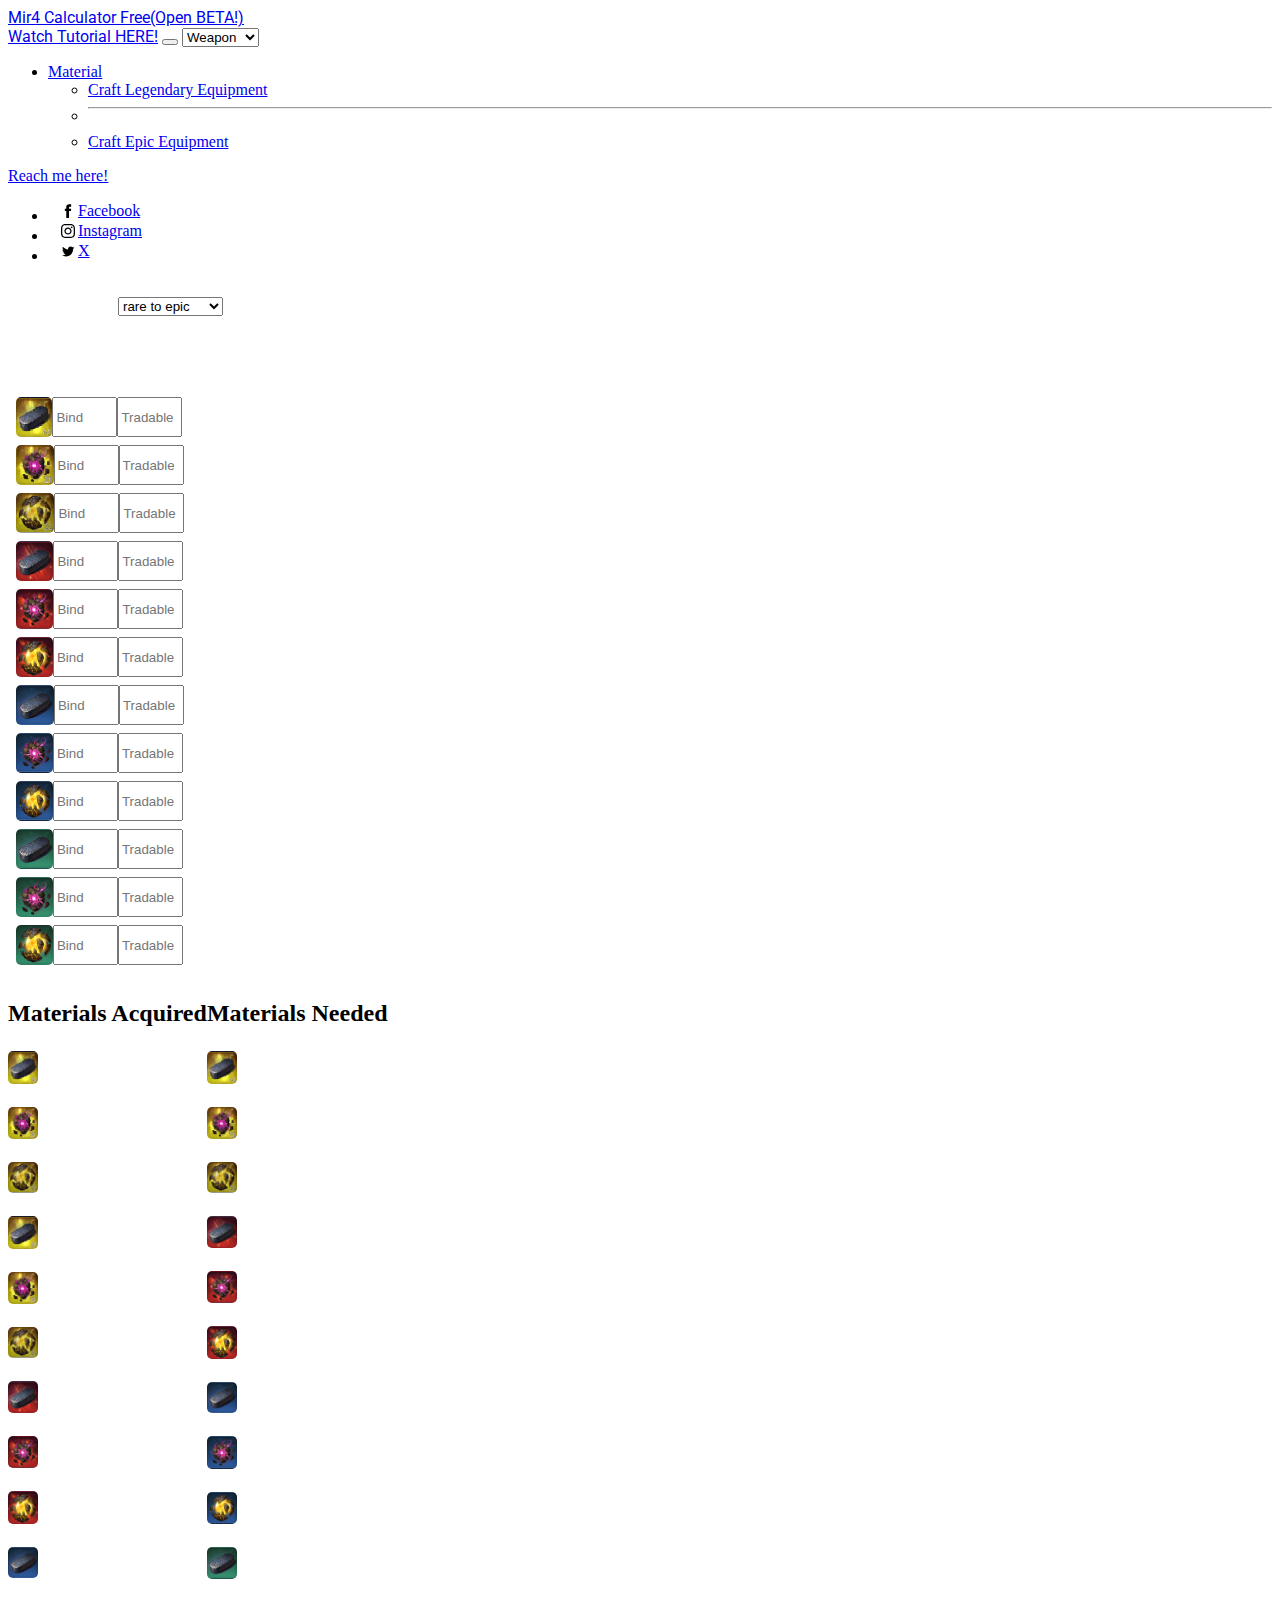
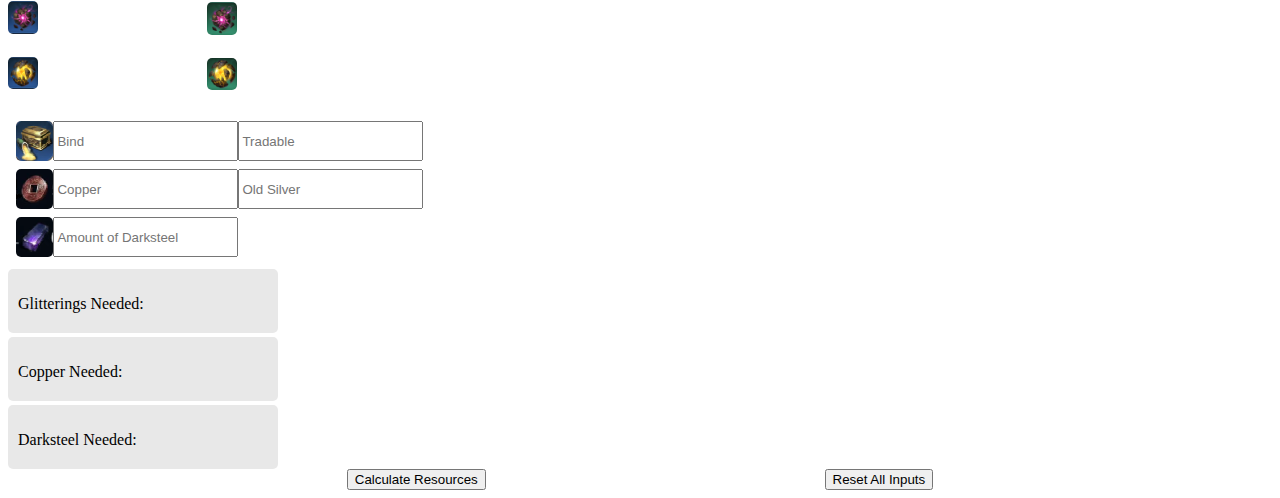
==== web-app/index.html @ c339ab25 "Updated" ====
<!DOCTYPE html>
<html lang="en">

<head>
  <meta charset="UTF-8" />
  <link href="https://cdn.jsdelivr.net/npm/bootstrap@5.3.1/dist/css/bootstrap.min.css" rel="stylesheet"
    integrity="sha384-4bw+/aepP/YC94hEpVNVgiZdgIC5+VKNBQNGCHeKRQN+PtmoHDEXuppvnDJzQIu9" crossorigin="anonymous" />
  <link type="text/css" rel="stylesheet" href="style.css" />
  <meta name="viewport" content="width=device-width, initial-scale=1.0" />
  <link rel="preconnect" href="https://fonts.googleapis.com">
  <link rel="preconnect" href="https://fonts.gstatic.com" crossorigin>
  <link href="https://fonts.googleapis.com/css2?family=Roboto:wght@900&display=swap" rel="stylesheet">
  <style>
    .navbar-brand {
      font-family: 'Roboto', sans-serif;
    }
  </style>
  <title>Mir4 Calculator</title>
</head>
<body>
  <header>
    <!-- As a link -->
    <nav class="navbar bg-body-tertiary">
      <div class="container-fluid">
        <a class="navbar-brand" href="#">Mir4 Calculator Free(Open BETA!)</a>
      </div>
    </nav>

    <!-- As a heading -->
    <nav class="navbar navbar-expand-lg bg-body-tertiary">
      <div class="container-fluid">
        <a class="navbar-brand" href="https://www.youtube.com/channel/UCCdDv47jQ5-yNImjvBt-V_g target=" target="_blank">Watch Tutorial HERE!</a>
        <button class="navbar-toggler" type="button" data-bs-toggle="collapse" data-bs-target="#navbarSupportedContent"
          aria-controls="navbarSupportedContent" aria-expanded="false" aria-label="Toggle navigation">
          <span class="navbar-toggler-icon"></span>
        </button>
         <select class="btn btn-secondary dropdown-toggle" type="button" data-bs-toggle="dropdown" aria-expanded="false"
        id="imageToggleDropdown" onchange="toggleImages()">
        <option class="dropdown-item" value="set1">Weapon</option>
        <option class="dropdown-item" value="set2">Armor</option>
        <option class="dropdown-item" value="set3">Necklace</option>
      </select>
        <div class="collapse navbar-collapse" id="navbarSupportedContent">
          <ul class="navbar-nav me-auto mb-2 mb-lg-0">
            <li id="mdropdown" class="nav-item dropdown">
              <a class="nav-link dropdown-toggle" href="#" role="button" data-bs-toggle="dropdown"
                aria-expanded="false">
                Material
              </a>
              <ul id="mdropdownMenu" class="dropdown-menu">
                <li>
                  <a value="enabled" class="dropdown-item" href="#">Craft Legendary Equipment</a>
                </li>
                <li>
                  <hr class="dropdown-divider" />
                </li>
                <li>
                  <a value="disabled" class="dropdown-item" href="#">Craft Epic Equipment</a>
                </li>
              </ul>
            </li>
          </ul>
        </div>
          <div class="dropdown">
            <a class="btn btn-secondary dropdown-toggle" href="#" role="button" data-bs-toggle="dropdown"
              aria-expanded="false">
              Reach me here!
            </a>
    
            <ul class="dropdown-menu icons">
              <li>
                <a class="dropdown-item" href="https://www.facebook.com/arcel.bot.1" target="_blank">
                <svg viewbox="0 0 512 512" preserveAspectRatio="xMidYMid meet" width="512" height="512">
                  <path
                    d="M211.9 197.4h-36.7v59.9h36.7V433.1h70.5V256.5h49.2l5.2-59.1h-54.4c0 0 0-22.1 0-33.7 0-13.9 2.8-19.5 16.3-19.5 10.9 0 38.2 0 38.2 0V82.9c0 0-40.2 0-48.8 0 -52.5 0-76.1 23.1-76.1 67.3C211.9 188.8 211.9 197.4 211.9 197.4z">
                  </path>
                </svg>
                Facebook</a>
              </li>
              <li>
                <a class="dropdown-item" href="https://www.instagram.com/not_arcel/" target="_blank">
                <svg viewbox="0 0 512 512" preserveAspectRatio="xMidYMid meet" width="512" height="512">
                  <path
                    d="M256 109.3c47.8 0 53.4 0.2 72.3 1 17.4 0.8 26.9 3.7 33.2 6.2 8.4 3.2 14.3 7.1 20.6 13.4 6.3 6.3 10.1 12.2 13.4 20.6 2.5 6.3 5.4 15.8 6.2 33.2 0.9 18.9 1 24.5 1 72.3s-0.2 53.4-1 72.3c-0.8 17.4-3.7 26.9-6.2 33.2 -3.2 8.4-7.1 14.3-13.4 20.6 -6.3 6.3-12.2 10.1-20.6 13.4 -6.3 2.5-15.8 5.4-33.2 6.2 -18.9 0.9-24.5 1-72.3 1s-53.4-0.2-72.3-1c-17.4-0.8-26.9-3.7-33.2-6.2 -8.4-3.2-14.3-7.1-20.6-13.4 -6.3-6.3-10.1-12.2-13.4-20.6 -2.5-6.3-5.4-15.8-6.2-33.2 -0.9-18.9-1-24.5-1-72.3s0.2-53.4 1-72.3c0.8-17.4 3.7-26.9 6.2-33.2 3.2-8.4 7.1-14.3 13.4-20.6 6.3-6.3 12.2-10.1 20.6-13.4 6.3-2.5 15.8-5.4 33.2-6.2C202.6 109.5 208.2 109.3 256 109.3M256 77.1c-48.6 0-54.7 0.2-73.8 1.1 -19 0.9-32.1 3.9-43.4 8.3 -11.8 4.6-21.7 10.7-31.7 20.6 -9.9 9.9-16.1 19.9-20.6 31.7 -4.4 11.4-7.4 24.4-8.3 43.4 -0.9 19.1-1.1 25.2-1.1 73.8 0 48.6 0.2 54.7 1.1 73.8 0.9 19 3.9 32.1 8.3 43.4 4.6 11.8 10.7 21.7 20.6 31.7 9.9 9.9 19.9 16.1 31.7 20.6 11.4 4.4 24.4 7.4 43.4 8.3 19.1 0.9 25.2 1.1 73.8 1.1s54.7-0.2 73.8-1.1c19-0.9 32.1-3.9 43.4-8.3 11.8-4.6 21.7-10.7 31.7-20.6 9.9-9.9 16.1-19.9 20.6-31.7 4.4-11.4 7.4-24.4 8.3-43.4 0.9-19.1 1.1-25.2 1.1-73.8s-0.2-54.7-1.1-73.8c-0.9-19-3.9-32.1-8.3-43.4 -4.6-11.8-10.7-21.7-20.6-31.7 -9.9-9.9-19.9-16.1-31.7-20.6 -11.4-4.4-24.4-7.4-43.4-8.3C310.7 77.3 304.6 77.1 256 77.1L256 77.1z">
                  </path>
                  <path
                    d="M256 164.1c-50.7 0-91.9 41.1-91.9 91.9s41.1 91.9 91.9 91.9 91.9-41.1 91.9-91.9S306.7 164.1 256 164.1zM256 315.6c-32.9 0-59.6-26.7-59.6-59.6s26.7-59.6 59.6-59.6 59.6 26.7 59.6 59.6S288.9 315.6 256 315.6z">
                  </path>
                  <circle cx="351.5" cy="160.5" r="21.5"></circle>
                </svg>
                Instagram</a>
              </li>
              <li>
                <a class="dropdown-item" href="#" target="_blank">
                <svg viewbox="0 0 512 512" preserveAspectRatio="xMidYMid meet" width="512" height="512">
                  <path
                    d="M419.6 168.6c-11.7 5.2-24.2 8.7-37.4 10.2 13.4-8.1 23.8-20.8 28.6-36 -12.6 7.5-26.5 12.9-41.3 15.8 -11.9-12.6-28.8-20.6-47.5-20.6 -42 0-72.9 39.2-63.4 79.9 -54.1-2.7-102.1-28.6-134.2-68 -17 29.2-8.8 67.5 20.1 86.9 -10.7-0.3-20.7-3.3-29.5-8.1 -0.7 30.2 20.9 58.4 52.2 64.6 -9.2 2.5-19.2 3.1-29.4 1.1 8.3 25.9 32.3 44.7 60.8 45.2 -27.4 21.4-61.8 31-96.4 27 28.8 18.5 63 29.2 99.8 29.2 120.8 0 189.1-102.1 185-193.6C399.9 193.1 410.9 181.7 419.6 168.6z">
                  </path>
                </svg>
                X</a>
              </li>
            </ul>
          </div>
      </div>
    </nav>
  </header>
  <main>
    <!-- Split dropend button -->
    <div class="btn-group dropdown">
      <!-- <button type="button" class="btn btn-secondary">
            Equipment Type
          </button>
          <button type="button" class="btn btn-secondary dropdown-toggle dropdown-toggle-split" data-bs-toggle="dropdown" aria-expanded="false">
            <span class="visually-hidden">Toggle Dropend</span>
          </button>
          <ul class="dropdown-menu">
            <li><a class="dropdown-item" href="#">Weapon</a></li>
            <li><a class="dropdown-item" href="#">Armor</a></li>
            <li><a class="dropdown-item" href="#">Necklace</a></li>
          </ul> -->
      <select class="btn btn-secondary dropdown-toggle" type="button" data-bs-toggle="dropdown" aria-expanded="false"
        id="dropdownSet">
        <option class="dropdown-item" value="set1">rare to epic</option>
        <option class="dropdown-item" value="set2">rare to legend</option>
        <option class="dropdown-item" value="set3">epic to legend</option>
      </select>
     
    </div>
    <div class="container image-container">
      <div class="row">
        <div class="FINPUTS col-sm-12 col-md-6">
          <div class="Legend col-xs-2">
            <div class="lsteel">
              <img class="toggle-image set1" src="./ls.png" />
              <img class="toggle-image set2" src="./ls.png" />
              <img class="toggle-image set3" src="./pl.png" />
              <label for="input13_1"></label>
              <input inputmode="numeric" class="form-control input-sm" type="text" id="input13_1" placeholder="Bind" max="100" maxlength="3"
                size="5" />
              <label for="input23_1"></label>
              <input inputmode="numeric" class="form-control input-sm" type="text" id="input23_1" placeholder="Tradable" max="100"
                maxlength="3" size="5" />
            </div>
            <div class="lorb">
              <img class="toggle-image set1" src="./lorb.png" />
              <img class="toggle-image set2" src="./ql.png" />
              <img class="toggle-image set3" src="./il.png" />
              <label for="input13_2"></label>
              <input inputmode="numeric" class="form-control input-sm" type="text" id="input13_2" placeholder="Bind" max="100" maxlength="3"
                size="5" />
              <label for="input23_2"></label>
              <input inputmode="numeric" class="form-control input-sm" type="text" id="input23_2" placeholder="Tradable" max="100"
                maxlength="3" size="5" />
            </div>
            <div class="lstone">
              <img class="toggle-image set1" src="./lst.png" />
              <img class="toggle-image set2" src="./el.png" />
              <img class="toggle-image set3" src="./al.png" />
              <label for="input13_3"></label>
              <input inputmode="numeric" class="form-control input-sm" type="text" id="input13_3" placeholder="Bind" max="100" maxlength="3"
                size="5" />
              <label for="input23_3"></label>
              <input inputmode="numeric" class="form-control input-sm" type="text" id="input23_3" placeholder="Tradable" max="100"
                maxlength="3" size="5" />
            </div>
          </div>
          <div class="Epic col-xs-2">
            <div class="esteel">
              <img class="toggle-image set1" src="./es.png" />
              <img class="toggle-image set2" src="./es.png" />
              <img class="toggle-image set3" src="./pe.png" />
              <label for="input12_1"></label>
              <input inputmode="numeric" class="form-control input-sm" type="text" id="input12_1" placeholder="Bind" max="100" maxlength="3"
                size="5" />
              <label for="input22_1"></label>
              <input inputmode="numeric" class="form-control input-sm" type="text" id="input22_1" placeholder="Tradable" max="100"
                maxlength="3" size="5" />
            </div>
            <div class="eorb">
              <img class="toggle-image set1" src="./eorb.png" />
              <img class="toggle-image set2" src="./qe.png" />
              <img class="toggle-image set3" src="./ie.png" />
              <label for="input12_2"></label>
              <input inputmode="numeric" class="form-control input-sm" type="text" id="input12_2" placeholder="Bind" max="100" maxlength="3"
                size="5" />
              <label for="input22_2"></label>
              <input inputmode="numeric" class="form-control input-sm" type="text" id="input22_2" placeholder="Tradable" max="100"
                maxlength="3" size="5" />
            </div>
            <div class="estone">
              <img class="toggle-image set1" src="./est.png" />
              <img class="toggle-image set2" src="./ee.png" />
              <img class="toggle-image set3" src="./ae.png" />
              <label for="input12_3"></label>
              <input inputmode="numeric" class="form-control input-sm" type="text" id="input12_3" placeholder="Bind" max="100" maxlength="3"
                size="5" />
              <label for="input22_3"></label>
              <input inputmode="numeric" class="form-control input-sm" type="text" id="input22_3" placeholder="Tradable" max="100"
                maxlength="3" size="5" />
            </div>
          </div>
          <div class="Rare col-xs-2">
            <div class="rsteel">
              <img class="toggle-image set1" src="./sr.png" />
              <img class="toggle-image set2" src="./sr.png" />
              <img class="toggle-image set3" src="./pr.png" />
              <label for="input1_1"></label>
              <input inputmode="numeric" class="form-control input-sm" type="text" id="input1_1" placeholder="Bind" max="1000" maxlength="4"
                size="5" />
              <label for="input2_1"></label>
              <input inputmode="numeric" class="form-control input-sm" type="text" id="input2_1" placeholder="Tradable" max="1000"
                maxlength="4" size="5" />
            </div>
            <div class="rorb">
              <img class="toggle-image set1" src="./orbr.png" />
              <img class="toggle-image set2" src="./qr.png" />
              <img class="toggle-image set3" src="./ir.png" />
              <label for="input1_2"></label>
              <input inputmode="numeric" class="form-control input-sm" type="text" id="input1_2" placeholder="Bind" max="1000" maxlength="4"
                size="5" />
              <label for="input2_2"></label>
              <input inputmode="numeric" class="form-control input-sm" type="text" id="input2_2" placeholder="Tradable" max="1000"
                maxlength="4" size="5" />
            </div>
            <div class="rstone">
              <img class="toggle-image set1" src="./str.png" />
              <img class="toggle-image set2" src="./er.png" />
              <img class="toggle-image set3" src="./ar.png" />
              <label for="input1_3"></label>
              <input inputmode="numeric" class="form-control input-sm" type="text" id="input1_3" placeholder="Bind" max="1000" maxlength="4"
                size="5" />
              <label for="input2_3"></label>
              <input inputmode="numeric" class="form-control input-sm" type="text" id="input2_3" placeholder="Tradable" max="1000"
                maxlength="4" size="5" />
            </div>
          </div>
          <div class="UC col-xs-2">
            <div class="usteel">
              <img class="toggle-image set1" src="./su.png" />
              <img class="toggle-image set2" src="./su.png" />
              <img class="toggle-image set3" src="./pu.png" />
              <label for="input11_1"></label>
              <input inputmode="numeric" class="form-control input-sm" type="text" id="input11_1" placeholder="Bind" max="10000"
                maxlength="5" size="5" />
              <label for="input21_1"></label>
              <input inputmode="numeric" class="form-control input-sm" type="text" id="input21_1" placeholder="Tradable" max="10000"
                maxlength="5" size="5" />
            </div>
            <div class="uorb">
              <img class="toggle-image set1" src="./orbu.png" />
              <img class="toggle-image set2" src="./qu.png" />
              <img class="toggle-image set3" src="./iu.png" />
              <label for="input11_2"></label>
              <input inputmode="numeric" class="form-control input-sm" type="text" id="input11_2" placeholder="Bind" max="10000"
                maxlength="5" size="5" />
              <label for="input21_2"></label>
              <input inputmode="numeric" class="form-control input-sm" type="text" id="input21_2" placeholder="Tradable" max="10000"
                maxlength="5" size="5" />
            </div>
            <div class="ustone">
              <img class="toggle-image set1" src="./stu.png" />
              <img class="toggle-image set2" src="./eu.png" />
              <img class="toggle-image set3" src="./au.png" />
              <label for="input11_3"></label>
              <input inputmode="numeric" class="form-control input-sm" type="text" id="input11_3" placeholder="Bind" max="10000"
                maxlength="5" size="5" />
              <label for="input21_3"></label>
              <input inputmode="numeric" class="form-control input-sm" type="text" id="input21_3" placeholder="Tradable" max="10000"
                maxlength="5" size="5" />
            </div>
          </div>
        </div>
        <div class="FRESULTS col-sm-12 col-md-6 order-sm-2">
          <div class="Acquired">
            <h2>Materials Acquired</h2>
            <p>
              <img class="acq category-img toggle-image set1" src="./ls.png" />
              <img class="acq category-img toggle-image set2" src="./ls.png" />
              <img class="acq category-img toggle-image set3" src="./pl.png" />
              <span id="divisionResultL_1"></span>
            </p>
            <p>
              <img class="acq category-img toggle-image set1" src="./lorb.png" />
              <img class="acq category-img toggle-image set2" src="./ql.png" />
              <img class="acq category-img toggle-image set3" src="./il.png" />
              <span id="divisionResultL_2"></span>
            </p>
            <p>
              <img class="acq category-img toggle-image set1" src="./lst.png" />
              <img class="acq category-img toggle-image set2" src="./el.png" />
              <img class="acq category-img toggle-image set3" src="./al.png" />
              <span id="divisionResultL_3"></span>
            </p>
            <p>
              <img class="acq toggled category-img toggle-image set1" src="./ls.png" />
              <img class="acq toggled category-img toggle-image set2" src="./ls.png" />
              <img class="acq toggled category-img toggle-image set3" src="./pl.png" />
              <img id="toggleds" class="acq toggleds category-img toggle-image set1" src="./es.png" />
              <img id="toggleds" class="acq toggleds category-img toggle-image set2" src="./es.png" />
              <img id="toggleds" class="acq toggleds category-img toggle-image set3" src="./pe.png" />
              <span id="divisionResultE_1"></span>
            </p>
            <p>
              <img class="acq toggled toggle-image set1" src="./lorb.png" />
              <img class="acq toggled toggle-image set2" src="./ql.png" />
              <img class="acq toggled toggle-image set3" src="./il.png" />
              <img id="toggleds" class="acq toggleds category-img toggle-image set1" src="./eorb.png" />
              <img id="toggleds" class="acq toggleds category-img toggle-image set2" src="./qe.png" />
              <img id="toggleds" class="acq toggleds category-img toggle-image set3" src="./ie.png" />
              <span id="divisionResultE_2"></span>
            </p>
            <p>
              <img class="acq toggled category-img toggle-image set1" src="./lst.png" />
              <img class="acq toggled category-img toggle-image set2" src="./el.png" />
              <img class="acq toggled category-img toggle-image set3" src="./al.png" />
              <img id="toggleds" class="acq toggleds category-img toggle-image set1" src="./est.png" />
              <img id="toggleds" class="acq toggleds category-img toggle-image set2" src="./ee.png" />
              <img id="toggleds" class="acq toggleds category-img toggle-image set3" src="./ae.png" />
              <span id="divisionResultE_3"></span>
            </p>
            <p>
              <img class="acq category-img toggle-image set1" src="./es.png" />
              <img class="acq category-img toggle-image set2" src="./es.png" />
              <img class="acq category-img toggle-image set3" src="./pe.png" />
              <span id="divisionResultR_1"></span>
            </p>
            <p>
              <img class="acq category-img toggle-image set1" src="./eorb.png" />
              <img class="acq category-img toggle-image set2" src="./qe.png" />
              <img class="acq category-img toggle-image set3" src="./ie.png" />
              <span id="divisionResultR_2"></span>
            </p>
            <p>
              <img class="acq category-img toggle-image set1" src="./est.png" />
              <img class="acq category-img toggle-image set2" src="./ee.png" />
              <img class="acq category-img toggle-image set3" src="./ae.png" />
              <span id="divisionResultR_3"></span>
            </p>
            <p>
              <img class="acq category-img toggle-image set1" src="./sr.png" />
              <img class="acq category-img toggle-image set2" src="./sr.png" />
              <img class="acq category-img toggle-image set3" src="./pr.png" />
              <span id="divisionResultU_1"></span>
            </p>
            <p>
              <img class="acq category-img toggle-image set1" src="./orbr.png" />
              <img class="acq category-img toggle-image set2" src="./qr.png" />
              <img class="acq category-img toggle-image set3" src="./ir.png" />
              <span id="divisionResultU_2"></span>
            </p>
            <p>
              <img class="acq category-img toggle-image set1" src="./str.png" />
              <img class="acq category-img toggle-image set2" src="./er.png" />
              <img class="acq category-img toggle-image set3" src="./ar.png" />
              <span id="divisionResultU_3"></span>
            </p>
          </div>
          <div class="Needs">
            <h2>Materials Needed</h2>
            <p>
              <img class="nds category-img toggle-image set1" src="./ls.png" />
              <img class="nds category-img toggle-image set2" src="./ls.png" />
              <img class="nds category-img toggle-image set3" src="./pl.png" />
              <span id="differenceL_1"></span>
            </p>
            <p>
              <img class="nds category-img toggle-image set1" src="./lorb.png" />
              <img class="nds category-img toggle-image set2" src="./ql.png" />
              <img class="nds category-img toggle-image set3" src="./il.png" />
              <span id="differenceL_2"></span>
            </p>
            <p>
              <img class="nds category-img toggle-image set1" src="./lst.png" />
              <img class="nds category-img toggle-image set2" src="./el.png" />
              <img class="nds category-img toggle-image set3" src="./al.png" />
              <span id="differenceL_3"></span>
            </p>
            <p>
              <img class="nds category-img toggle-image set1" src="./es.png" />
              <img class="nds category-img toggle-image set2" src="./es.png" />
              <img class="nds category-img toggle-image set3" src="./pe.png" />
              <span id="differenceE_1"></span>
            </p>
            <p>
              <img class="nds category-img toggle-image set1" src="./eorb.png" />
              <img class="nds category-img toggle-image set2" src="./qe.png" />
              <img class="nds category-img toggle-image set3" src="./ie.png" />
              <span id="differenceE_2"></span>
            </p>
            <p>
              <img class="nds category-img toggle-image set1" src="./est.png" />
              <img class="nds category-img toggle-image set2" src="./ee.png" />
              <img class="nds category-img toggle-image set3" src="./ae.png" />
              <span id="differenceE_3"></span>
            </p>
            <p>
              <img class="nds category-img toggle-image set1" src="./sr.png" />
              <img class="nds category-img toggle-image set2" src="./sr.png" />
              <img class="nds category-img toggle-image set3" src="./pr.png" />
              <span id="differenceR_1"></span>
            </p>
            <p>
              <img class="nds category-img toggle-image set1" src="./orbr.png" />
              <img class="nds category-img toggle-image set2" src="./qr.png" />
              <img class="nds category-img toggle-image set3" src="./ir.png" />
              <span id="differenceR_2"></span>
            </p>
            <p>
              <img class="nds category-img toggle-image set1" src="./str.png" />
              <img class="nds category-img toggle-image set2" src="./er.png" />
              <img class="nds category-img toggle-image set3" src="./ar.png" />
              <span id="differenceR_3"></span>
            </p>
            <p>
              <img class="nds category-img toggle-image set1" src="./su.png" />
              <img class="nds category-img toggle-image set2" src="./su.png" />
              <img class="nds category-img toggle-image set3" src="./pu.png" />
              <span id="differenceU_1"></span>
            </p>
            <p>
              <img class="nds category-img toggle-image set1" src="./orbu.png" />
              <img class="nds category-img toggle-image set2" src="./qu.png" />
              <img class="nds category-img toggle-image set3" src="./iu.png" />
              <span id="differenceU_2"></span>
            </p>
            <p>
              <img class="nds category-img toggle-image set1" src="./stu.png" />
              <img class="nds category-img toggle-image set2" src="./eu.png" />
              <img class="nds category-img toggle-image set3" src="./au.png" />
              <span id="differenceU_3"></span>
            </p>
          </div>
        </div>
      </div>
      <div class="row">
        <div class="resources col-md-6">
          <div class="glits">
            <img src="./gl.png" />
            <label for="input13_1"></label>
            <input inputmode="numeric" class="form-control input-sm" type="text" id="input441" placeholder="Bind" max="100" />
            <label for="input23_1"></label>
            <input inputmode="numeric" class="form-control input-sm" type="text" id="input442" placeholder="Tradable" max="100" />
          </div>
          <div class="copper">
            <img src="./css.png" />
            <label for="input13_1"></label>
            <input inputmode="numeric" class="form-control input-sm" type="text" id="input443" placeholder="Copper" max="100" />
            <label for="input23_1"></label>
            <input inputmode="numeric" class="form-control input-sm" type="text" id="input444" placeholder="Old Silver" max="100"
              />
          </div>
          <div class="dsteel">
            <img src="./ds.png" />
            <label for="input13_1"></label>
            <input inputmode="numeric" class="form-control input-sm" type="text" id="input445" placeholder="Amount of Darksteel" max="100"
               />
          </div>
        </div>
        <div class="resources-result col-md-6">
          <div id="result"><p>Glitterings Needed:</p></div>
          <div id="result1"><p>Copper Needed:</p></div>
          <div id="result2"><p>Darksteel Needed:</p></div>
        </div>
      </div>
    </div>
    <!-- <div class="Totals container-fluid col-lg-6">
      <div class="lsum col-sm-4">
        <p>Total: <span id="sumL_1"></span></p>
        <p>Total: <span id="sumL_2"></span></p>
        <p>Total: <span id="sumL_3"></span></p>
      </div>
      <div class="esum col-sm-4">
        <p>Total: <span id="sumE_1"></span></p>
        <p>Total: <span id="sumE_2"></span></p>
        <p>Total: <span id="sumE_3"></span></p>
      </div>
        <div class="rsum col-sm-4">
          <p>Total: <span id="sumR_1"></span></p>
          <p>Total: <span id="sumR_2"></span></p>
          <p>Total: <span id="sumR_3"></span></p>
        </div>
        <div class="usum col-sm-4">
          <p>Total: <span id="sumU_1"></span></p>
          <p>Total: <span id="sumU_2"></span></p>
          <p>Total: <span id="sumU_3"></span></p>
        </div>
      </div>
      <br>
    </div> -->
    <div class="fbtn">
      <!-- Your HTML dropdowns -->

      <!-- Button to trigger the calculation -->

      <!-- <button type="button" class="btn btn-success" onclick="calculateMats()">
        Calculate Materials
      </button> -->
      <button type="button" class="btn btn-success" onclick="calculateAll()">
        Calculate Resources
      </button>
      <button type="button" class="btn btn-dark" onclick="resetInputs()">
        Reset All Inputs
      </button>
    </div>
    
    
    
  </main>
  <script src="https://cdnjs.cloudflare.com/ajax/libs/bootstrap/5.3.1/js/bootstrap.min.js"></script>
  <script src="index.js"></script>
  <script src="https://code.jquery.com/jquery-3.7.0.min.js"></script>
  <script src="https://cdn.jsdelivr.net/npm/bootstrap@5.3.1/dist/js/bootstrap.bundle.min.js"
    integrity="sha384-HwwvtgBNo3bZJJLYd8oVXjrBZt8cqVSpeBNS5n7C8IVInixGAoxmnlMuBnhbgrkm"
    crossorigin="anonymous"></script>
  <script data-name="BMC-Widget" data-cfasync="false" src="https://cdnjs.buymeacoffee.com/1.0.0/widget.prod.min.js"
    data-id="zcelmacaslh" data-description="Support me on Buy me a coffee!"
    data-message="Support me by buying me some coffee! Donate in the other links to support this website!"
    data-color="#FF5F5F" data-position="Right" data-x_margin="18" data-y_margin="18"></script>
</body>

</html>
---- web-app/style.css ----
main {
  width: 100%;
  align-items: center;
  margin: 0 auto;
}

.FINPUTS {
  /* width: 30vw; */
  min-width: 25vw;
  padding-top: 73px;
}

.FRESULTS {
  width: 50%;
  max-width: 30vw;
  min-width: 30vw;
  display: flex;
  line-height: 1.5;
  padding-top: 2px;
}

.Totals {
  display: flex;
  width: 25%;
}

.lsteel,
.lorb,
.lstone,
.estone,
.eorb,
.esteel,
.rsteel,
.rorb,
.rstone,
.usteel,
.uorb,
.ustone,
.dsteel,
.copper,
.glits {
  height: 40px;
  display: flex;
  margin: 8px;
}

.Epic,
.UC,
.Rare,
.Legend {
  line-height: 8;
}

img {
  border-radius: 5px;
}

.fbtn {
  position: static;
  display: flex;
  justify-content: space-evenly;
}

.Acquired>p {
  text-decoration: underline;
  -webkit-text-decoration: slateblue solid underline;
  text-decoration: slateblue solid underline;
  -webkit-text-underline-position: under;
  text-underline-position: under;
}

.Needs>p {
  text-decoration: underline;
  -webkit-text-decoration: red solid underline;
  text-decoration: red solid underline;
  -webkit-text-underline-position: under;
  text-underline-position: under;
  font-weight: 400;
}

@media (min-width: 578px) {
  .btn-group {
    padding-top: 20px;
    padding-left: 110px;
    justify-content: space-between;
  }
}

.acq,
.nds {
  width: 30px;
  display: inline-block;
  position: relative;
}



.form-range {
  padding: 15px;
  max-width: 800px;
  align-items: center;
  display: flex;
  justify-content: center;
}

.resources-result {
  display: inline-block;
  align-items: center;
  justify-content: center;
}

#result,
#result1,
#result2 {
  padding: 10px;
  margin-top: 4px;
}

.socmed {
  display: inline-block;
}

svg {
  display: flex;
  height: 20px;
  width: 20px;
  margin-left: 10px;
  align-items: center;
}

.icons>li>a {
  display: flex;
  align-items: center;
  margin-right: 10px;
}

#result,
#result1,
#result2 {
  background-color: rgba(56, 56, 55, 0.114);
  width: 250px;
  height: 44px;
  border-radius: 5px;
}

.resources-result > p {
  font-size: 10px;
}

#toggleds {
  display: none;
}
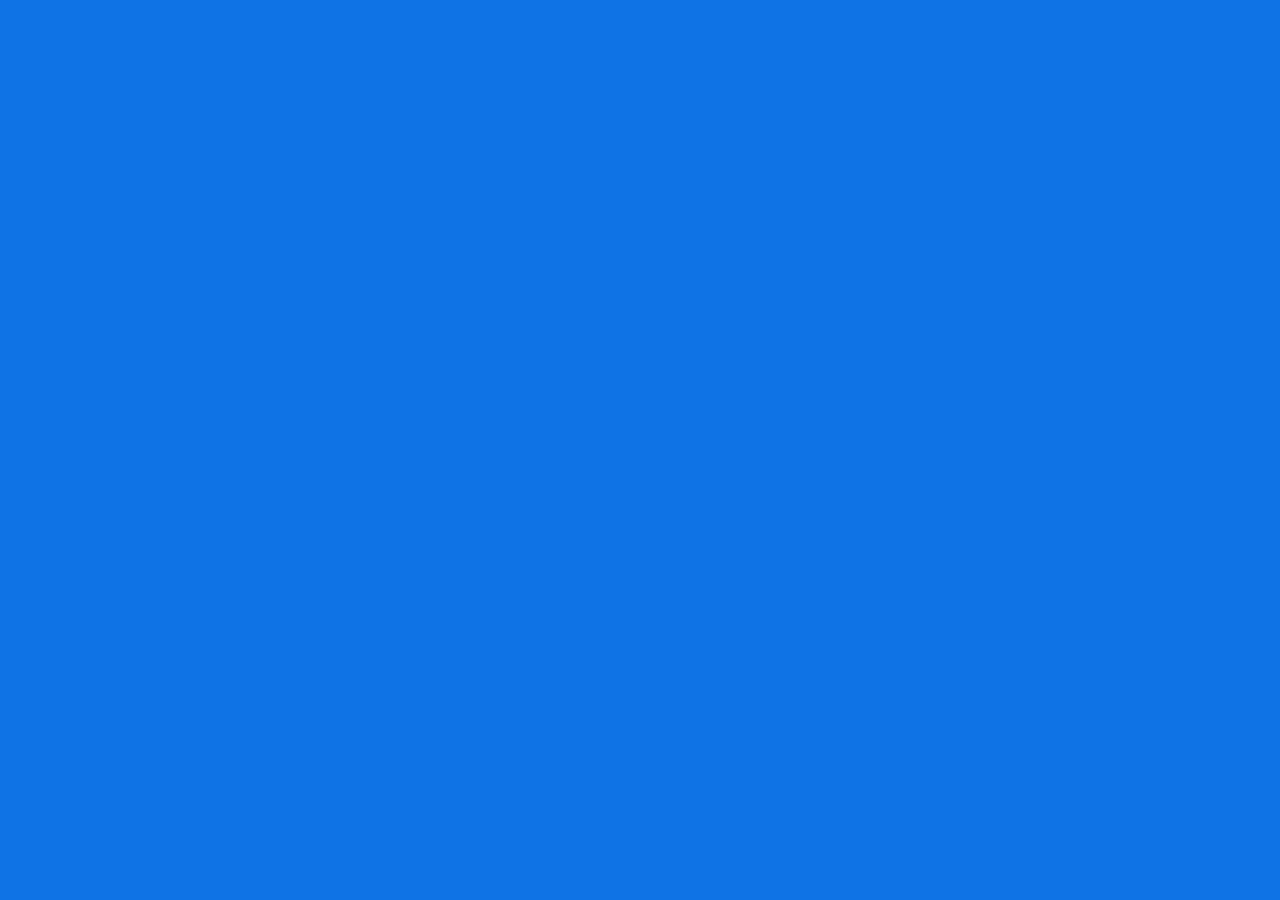
==== commit fe60a18a: "updated" ====
--- a/web-app/index.html
+++ b/web-app/index.html
@@ -2,520 +2,36 @@
 <html lang="en">
 
 <head>
-  <meta charset="UTF-8" />
-  <link href="https://cdn.jsdelivr.net/npm/bootstrap@5.3.1/dist/css/bootstrap.min.css" rel="stylesheet"
-    integrity="sha384-4bw+/aepP/YC94hEpVNVgiZdgIC5+VKNBQNGCHeKRQN+PtmoHDEXuppvnDJzQIu9" crossorigin="anonymous" />
-  <link type="text/css" rel="stylesheet" href="style.css" />
-  <meta name="viewport" content="width=device-width, initial-scale=1.0" />
-  <link rel="preconnect" href="https://fonts.googleapis.com">
-  <link rel="preconnect" href="https://fonts.gstatic.com" crossorigin>
-  <link href="https://fonts.googleapis.com/css2?family=Roboto:wght@900&display=swap" rel="stylesheet">
-  <style>
-    .navbar-brand {
-      font-family: 'Roboto', sans-serif;
-    }
-  </style>
-  <title>Mir4 Calculator</title>
+    <title>Mir4 Automatic Calculator</title>
+    <!--Google Fonts-->
+    <link href="https://fonts.googleapis.com/css2?family=Poppins&display=swap" rel="stylesheet">
+    <!--Stylesheets-->
+    <link rel="stylesheet" href="1page.css">
 </head>
+
 <body>
-  <header>
-    <!-- As a link -->
-    <nav class="navbar bg-body-tertiary">
-      <div class="container-fluid">
-        <a class="navbar-brand" href="#">Mir4 Calculator Free(Open BETA!)</a>
-      </div>
-    </nav>
-
-    <!-- As a heading -->
-    <nav class="navbar navbar-expand-lg bg-body-tertiary">
-      <div class="container-fluid">
-        <a class="navbar-brand" href="https://www.youtube.com/channel/UCCdDv47jQ5-yNImjvBt-V_g target=" target="_blank">Watch Tutorial HERE!</a>
-        <button class="navbar-toggler" type="button" data-bs-toggle="collapse" data-bs-target="#navbarSupportedContent"
-          aria-controls="navbarSupportedContent" aria-expanded="false" aria-label="Toggle navigation">
-          <span class="navbar-toggler-icon"></span>
-        </button>
-         <select class="btn btn-secondary dropdown-toggle" type="button" data-bs-toggle="dropdown" aria-expanded="false"
-        id="imageToggleDropdown" onchange="toggleImages()">
-        <option class="dropdown-item" value="set1">Weapon</option>
-        <option class="dropdown-item" value="set2">Armor</option>
-        <option class="dropdown-item" value="set3">Necklace</option>
-      </select>
-        <div class="collapse navbar-collapse" id="navbarSupportedContent">
-          <ul class="navbar-nav me-auto mb-2 mb-lg-0">
-            <li id="mdropdown" class="nav-item dropdown">
-              <a class="nav-link dropdown-toggle" href="#" role="button" data-bs-toggle="dropdown"
-                aria-expanded="false">
-                Material
-              </a>
-              <ul id="mdropdownMenu" class="dropdown-menu">
-                <li>
-                  <a value="enabled" class="dropdown-item" href="#">Craft Legendary Equipment</a>
-                </li>
-                <li>
-                  <hr class="dropdown-divider" />
-                </li>
-                <li>
-                  <a value="disabled" class="dropdown-item" href="#">Craft Epic Equipment</a>
-                </li>
-              </ul>
-            </li>
-          </ul>
-        </div>
-          <div class="dropdown">
-            <a class="btn btn-secondary dropdown-toggle" href="#" role="button" data-bs-toggle="dropdown"
-              aria-expanded="false">
-              Reach me here!
-            </a>
-    
-            <ul class="dropdown-menu icons">
-              <li>
-                <a class="dropdown-item" href="https://www.facebook.com/arcel.bot.1" target="_blank">
-                <svg viewbox="0 0 512 512" preserveAspectRatio="xMidYMid meet" width="512" height="512">
-                  <path
-                    d="M211.9 197.4h-36.7v59.9h36.7V433.1h70.5V256.5h49.2l5.2-59.1h-54.4c0 0 0-22.1 0-33.7 0-13.9 2.8-19.5 16.3-19.5 10.9 0 38.2 0 38.2 0V82.9c0 0-40.2 0-48.8 0 -52.5 0-76.1 23.1-76.1 67.3C211.9 188.8 211.9 197.4 211.9 197.4z">
-                  </path>
-                </svg>
-                Facebook</a>
-              </li>
-              <li>
-                <a class="dropdown-item" href="https://www.instagram.com/not_arcel/" target="_blank">
-                <svg viewbox="0 0 512 512" preserveAspectRatio="xMidYMid meet" width="512" height="512">
-                  <path
-                    d="M256 109.3c47.8 0 53.4 0.2 72.3 1 17.4 0.8 26.9 3.7 33.2 6.2 8.4 3.2 14.3 7.1 20.6 13.4 6.3 6.3 10.1 12.2 13.4 20.6 2.5 6.3 5.4 15.8 6.2 33.2 0.9 18.9 1 24.5 1 72.3s-0.2 53.4-1 72.3c-0.8 17.4-3.7 26.9-6.2 33.2 -3.2 8.4-7.1 14.3-13.4 20.6 -6.3 6.3-12.2 10.1-20.6 13.4 -6.3 2.5-15.8 5.4-33.2 6.2 -18.9 0.9-24.5 1-72.3 1s-53.4-0.2-72.3-1c-17.4-0.8-26.9-3.7-33.2-6.2 -8.4-3.2-14.3-7.1-20.6-13.4 -6.3-6.3-10.1-12.2-13.4-20.6 -2.5-6.3-5.4-15.8-6.2-33.2 -0.9-18.9-1-24.5-1-72.3s0.2-53.4 1-72.3c0.8-17.4 3.7-26.9 6.2-33.2 3.2-8.4 7.1-14.3 13.4-20.6 6.3-6.3 12.2-10.1 20.6-13.4 6.3-2.5 15.8-5.4 33.2-6.2C202.6 109.5 208.2 109.3 256 109.3M256 77.1c-48.6 0-54.7 0.2-73.8 1.1 -19 0.9-32.1 3.9-43.4 8.3 -11.8 4.6-21.7 10.7-31.7 20.6 -9.9 9.9-16.1 19.9-20.6 31.7 -4.4 11.4-7.4 24.4-8.3 43.4 -0.9 19.1-1.1 25.2-1.1 73.8 0 48.6 0.2 54.7 1.1 73.8 0.9 19 3.9 32.1 8.3 43.4 4.6 11.8 10.7 21.7 20.6 31.7 9.9 9.9 19.9 16.1 31.7 20.6 11.4 4.4 24.4 7.4 43.4 8.3 19.1 0.9 25.2 1.1 73.8 1.1s54.7-0.2 73.8-1.1c19-0.9 32.1-3.9 43.4-8.3 11.8-4.6 21.7-10.7 31.7-20.6 9.9-9.9 16.1-19.9 20.6-31.7 4.4-11.4 7.4-24.4 8.3-43.4 0.9-19.1 1.1-25.2 1.1-73.8s-0.2-54.7-1.1-73.8c-0.9-19-3.9-32.1-8.3-43.4 -4.6-11.8-10.7-21.7-20.6-31.7 -9.9-9.9-19.9-16.1-31.7-20.6 -11.4-4.4-24.4-7.4-43.4-8.3C310.7 77.3 304.6 77.1 256 77.1L256 77.1z">
-                  </path>
-                  <path
-                    d="M256 164.1c-50.7 0-91.9 41.1-91.9 91.9s41.1 91.9 91.9 91.9 91.9-41.1 91.9-91.9S306.7 164.1 256 164.1zM256 315.6c-32.9 0-59.6-26.7-59.6-59.6s26.7-59.6 59.6-59.6 59.6 26.7 59.6 59.6S288.9 315.6 256 315.6z">
-                  </path>
-                  <circle cx="351.5" cy="160.5" r="21.5"></circle>
-                </svg>
-                Instagram</a>
-              </li>
-              <li>
-                <a class="dropdown-item" href="#" target="_blank">
-                <svg viewbox="0 0 512 512" preserveAspectRatio="xMidYMid meet" width="512" height="512">
-                  <path
-                    d="M419.6 168.6c-11.7 5.2-24.2 8.7-37.4 10.2 13.4-8.1 23.8-20.8 28.6-36 -12.6 7.5-26.5 12.9-41.3 15.8 -11.9-12.6-28.8-20.6-47.5-20.6 -42 0-72.9 39.2-63.4 79.9 -54.1-2.7-102.1-28.6-134.2-68 -17 29.2-8.8 67.5 20.1 86.9 -10.7-0.3-20.7-3.3-29.5-8.1 -0.7 30.2 20.9 58.4 52.2 64.6 -9.2 2.5-19.2 3.1-29.4 1.1 8.3 25.9 32.3 44.7 60.8 45.2 -27.4 21.4-61.8 31-96.4 27 28.8 18.5 63 29.2 99.8 29.2 120.8 0 189.1-102.1 185-193.6C399.9 193.1 410.9 181.7 419.6 168.6z">
-                  </path>
-                </svg>
-                X</a>
-              </li>
-            </ul>
-          </div>
-      </div>
-    </nav>
-  </header>
-  <main>
-    <!-- Split dropend button -->
-    <div class="btn-group dropdown">
-      <!-- <button type="button" class="btn btn-secondary">
-            Equipment Type
-          </button>
-          <button type="button" class="btn btn-secondary dropdown-toggle dropdown-toggle-split" data-bs-toggle="dropdown" aria-expanded="false">
-            <span class="visually-hidden">Toggle Dropend</span>
-          </button>
-          <ul class="dropdown-menu">
-            <li><a class="dropdown-item" href="#">Weapon</a></li>
-            <li><a class="dropdown-item" href="#">Armor</a></li>
-            <li><a class="dropdown-item" href="#">Necklace</a></li>
-          </ul> -->
-      <select class="btn btn-secondary dropdown-toggle" type="button" data-bs-toggle="dropdown" aria-expanded="false"
-        id="dropdownSet">
-        <option class="dropdown-item" value="set1">rare to epic</option>
-        <option class="dropdown-item" value="set2">rare to legend</option>
-        <option class="dropdown-item" value="set3">epic to legend</option>
-      </select>
-     
+    <div class="popup">
+        <button id="close">&times;</button>
+        <h2>Mir4 Automatic Calculator</h2>
+        <p>
+            Dear User,
+            Welcome to our community! Here are some tips to enhance your experience:
+            <ol>
+                <li><p>Explore: Get to know all our features for a richer experience.</p></li>
+                <li><p>Stay Updated: Keep your app current for the latest improvements..</p></li>
+                <li><p>Feedback: Share your thoughts; they help us improve.</p></li>
+                <li><p>Respect Guidelines: Uphold our community's standards.</p></li>
+                <li><p>Spread the Word: Share with friends and colleagues.</p></li>
+            </ol>
+            If you'd like to support us further, consider a donation. Every bit helps us grow and improve.
+            Thank you for being part of our community.
+            Warm regards,
+            <br>[Mir4 Calculator Community]
+        </p>
+        <a href="./.main">Let's Go</a>
     </div>
-    <div class="container image-container">
-      <div class="row">
-        <div class="FINPUTS col-sm-12 col-md-6">
-          <div class="Legend col-xs-2">
-            <div class="lsteel">
-              <img class="toggle-image set1" src="./ls.png" />
-              <img class="toggle-image set2" src="./ls.png" />
-              <img class="toggle-image set3" src="./pl.png" />
-              <label for="input13_1"></label>
-              <input inputmode="numeric" class="form-control input-sm" type="text" id="input13_1" placeholder="Bind" max="100" maxlength="3"
-                size="5" />
-              <label for="input23_1"></label>
-              <input inputmode="numeric" class="form-control input-sm" type="text" id="input23_1" placeholder="Tradable" max="100"
-                maxlength="3" size="5" />
-            </div>
-            <div class="lorb">
-              <img class="toggle-image set1" src="./lorb.png" />
-              <img class="toggle-image set2" src="./ql.png" />
-              <img class="toggle-image set3" src="./il.png" />
-              <label for="input13_2"></label>
-              <input inputmode="numeric" class="form-control input-sm" type="text" id="input13_2" placeholder="Bind" max="100" maxlength="3"
-                size="5" />
-              <label for="input23_2"></label>
-              <input inputmode="numeric" class="form-control input-sm" type="text" id="input23_2" placeholder="Tradable" max="100"
-                maxlength="3" size="5" />
-            </div>
-            <div class="lstone">
-              <img class="toggle-image set1" src="./lst.png" />
-              <img class="toggle-image set2" src="./el.png" />
-              <img class="toggle-image set3" src="./al.png" />
-              <label for="input13_3"></label>
-              <input inputmode="numeric" class="form-control input-sm" type="text" id="input13_3" placeholder="Bind" max="100" maxlength="3"
-                size="5" />
-              <label for="input23_3"></label>
-              <input inputmode="numeric" class="form-control input-sm" type="text" id="input23_3" placeholder="Tradable" max="100"
-                maxlength="3" size="5" />
-            </div>
-          </div>
-          <div class="Epic col-xs-2">
-            <div class="esteel">
-              <img class="toggle-image set1" src="./es.png" />
-              <img class="toggle-image set2" src="./es.png" />
-              <img class="toggle-image set3" src="./pe.png" />
-              <label for="input12_1"></label>
-              <input inputmode="numeric" class="form-control input-sm" type="text" id="input12_1" placeholder="Bind" max="100" maxlength="3"
-                size="5" />
-              <label for="input22_1"></label>
-              <input inputmode="numeric" class="form-control input-sm" type="text" id="input22_1" placeholder="Tradable" max="100"
-                maxlength="3" size="5" />
-            </div>
-            <div class="eorb">
-              <img class="toggle-image set1" src="./eorb.png" />
-              <img class="toggle-image set2" src="./qe.png" />
-              <img class="toggle-image set3" src="./ie.png" />
-              <label for="input12_2"></label>
-              <input inputmode="numeric" class="form-control input-sm" type="text" id="input12_2" placeholder="Bind" max="100" maxlength="3"
-                size="5" />
-              <label for="input22_2"></label>
-              <input inputmode="numeric" class="form-control input-sm" type="text" id="input22_2" placeholder="Tradable" max="100"
-                maxlength="3" size="5" />
-            </div>
-            <div class="estone">
-              <img class="toggle-image set1" src="./est.png" />
-              <img class="toggle-image set2" src="./ee.png" />
-              <img class="toggle-image set3" src="./ae.png" />
-              <label for="input12_3"></label>
-              <input inputmode="numeric" class="form-control input-sm" type="text" id="input12_3" placeholder="Bind" max="100" maxlength="3"
-                size="5" />
-              <label for="input22_3"></label>
-              <input inputmode="numeric" class="form-control input-sm" type="text" id="input22_3" placeholder="Tradable" max="100"
-                maxlength="3" size="5" />
-            </div>
-          </div>
-          <div class="Rare col-xs-2">
-            <div class="rsteel">
-              <img class="toggle-image set1" src="./sr.png" />
-              <img class="toggle-image set2" src="./sr.png" />
-              <img class="toggle-image set3" src="./pr.png" />
-              <label for="input1_1"></label>
-              <input inputmode="numeric" class="form-control input-sm" type="text" id="input1_1" placeholder="Bind" max="1000" maxlength="4"
-                size="5" />
-              <label for="input2_1"></label>
-              <input inputmode="numeric" class="form-control input-sm" type="text" id="input2_1" placeholder="Tradable" max="1000"
-                maxlength="4" size="5" />
-            </div>
-            <div class="rorb">
-              <img class="toggle-image set1" src="./orbr.png" />
-              <img class="toggle-image set2" src="./qr.png" />
-              <img class="toggle-image set3" src="./ir.png" />
-              <label for="input1_2"></label>
-              <input inputmode="numeric" class="form-control input-sm" type="text" id="input1_2" placeholder="Bind" max="1000" maxlength="4"
-                size="5" />
-              <label for="input2_2"></label>
-              <input inputmode="numeric" class="form-control input-sm" type="text" id="input2_2" placeholder="Tradable" max="1000"
-                maxlength="4" size="5" />
-            </div>
-            <div class="rstone">
-              <img class="toggle-image set1" src="./str.png" />
-              <img class="toggle-image set2" src="./er.png" />
-              <img class="toggle-image set3" src="./ar.png" />
-              <label for="input1_3"></label>
-              <input inputmode="numeric" class="form-control input-sm" type="text" id="input1_3" placeholder="Bind" max="1000" maxlength="4"
-                size="5" />
-              <label for="input2_3"></label>
-              <input inputmode="numeric" class="form-control input-sm" type="text" id="input2_3" placeholder="Tradable" max="1000"
-                maxlength="4" size="5" />
-            </div>
-          </div>
-          <div class="UC col-xs-2">
-            <div class="usteel">
-              <img class="toggle-image set1" src="./su.png" />
-              <img class="toggle-image set2" src="./su.png" />
-              <img class="toggle-image set3" src="./pu.png" />
-              <label for="input11_1"></label>
-              <input inputmode="numeric" class="form-control input-sm" type="text" id="input11_1" placeholder="Bind" max="10000"
-                maxlength="5" size="5" />
-              <label for="input21_1"></label>
-              <input inputmode="numeric" class="form-control input-sm" type="text" id="input21_1" placeholder="Tradable" max="10000"
-                maxlength="5" size="5" />
-            </div>
-            <div class="uorb">
-              <img class="toggle-image set1" src="./orbu.png" />
-              <img class="toggle-image set2" src="./qu.png" />
-              <img class="toggle-image set3" src="./iu.png" />
-              <label for="input11_2"></label>
-              <input inputmode="numeric" class="form-control input-sm" type="text" id="input11_2" placeholder="Bind" max="10000"
-                maxlength="5" size="5" />
-              <label for="input21_2"></label>
-              <input inputmode="numeric" class="form-control input-sm" type="text" id="input21_2" placeholder="Tradable" max="10000"
-                maxlength="5" size="5" />
-            </div>
-            <div class="ustone">
-              <img class="toggle-image set1" src="./stu.png" />
-              <img class="toggle-image set2" src="./eu.png" />
-              <img class="toggle-image set3" src="./au.png" />
-              <label for="input11_3"></label>
-              <input inputmode="numeric" class="form-control input-sm" type="text" id="input11_3" placeholder="Bind" max="10000"
-                maxlength="5" size="5" />
-              <label for="input21_3"></label>
-              <input inputmode="numeric" class="form-control input-sm" type="text" id="input21_3" placeholder="Tradable" max="10000"
-                maxlength="5" size="5" />
-            </div>
-          </div>
-        </div>
-        <div class="FRESULTS col-sm-12 col-md-6 order-sm-2">
-          <div class="Acquired">
-            <h2>Materials Acquired</h2>
-            <p>
-              <img class="acq category-img toggle-image set1" src="./ls.png" />
-              <img class="acq category-img toggle-image set2" src="./ls.png" />
-              <img class="acq category-img toggle-image set3" src="./pl.png" />
-              <span id="divisionResultL_1"></span>
-            </p>
-            <p>
-              <img class="acq category-img toggle-image set1" src="./lorb.png" />
-              <img class="acq category-img toggle-image set2" src="./ql.png" />
-              <img class="acq category-img toggle-image set3" src="./il.png" />
-              <span id="divisionResultL_2"></span>
-            </p>
-            <p>
-              <img class="acq category-img toggle-image set1" src="./lst.png" />
-              <img class="acq category-img toggle-image set2" src="./el.png" />
-              <img class="acq category-img toggle-image set3" src="./al.png" />
-              <span id="divisionResultL_3"></span>
-            </p>
-            <p>
-              <img class="acq toggled category-img toggle-image set1" src="./ls.png" />
-              <img class="acq toggled category-img toggle-image set2" src="./ls.png" />
-              <img class="acq toggled category-img toggle-image set3" src="./pl.png" />
-              <img id="toggleds" class="acq toggleds category-img toggle-image set1" src="./es.png" />
-              <img id="toggleds" class="acq toggleds category-img toggle-image set2" src="./es.png" />
-              <img id="toggleds" class="acq toggleds category-img toggle-image set3" src="./pe.png" />
-              <span id="divisionResultE_1"></span>
-            </p>
-            <p>
-              <img class="acq toggled toggle-image set1" src="./lorb.png" />
-              <img class="acq toggled toggle-image set2" src="./ql.png" />
-              <img class="acq toggled toggle-image set3" src="./il.png" />
-              <img id="toggleds" class="acq toggleds category-img toggle-image set1" src="./eorb.png" />
-              <img id="toggleds" class="acq toggleds category-img toggle-image set2" src="./qe.png" />
-              <img id="toggleds" class="acq toggleds category-img toggle-image set3" src="./ie.png" />
-              <span id="divisionResultE_2"></span>
-            </p>
-            <p>
-              <img class="acq toggled category-img toggle-image set1" src="./lst.png" />
-              <img class="acq toggled category-img toggle-image set2" src="./el.png" />
-              <img class="acq toggled category-img toggle-image set3" src="./al.png" />
-              <img id="toggleds" class="acq toggleds category-img toggle-image set1" src="./est.png" />
-              <img id="toggleds" class="acq toggleds category-img toggle-image set2" src="./ee.png" />
-              <img id="toggleds" class="acq toggleds category-img toggle-image set3" src="./ae.png" />
-              <span id="divisionResultE_3"></span>
-            </p>
-            <p>
-              <img class="acq category-img toggle-image set1" src="./es.png" />
-              <img class="acq category-img toggle-image set2" src="./es.png" />
-              <img class="acq category-img toggle-image set3" src="./pe.png" />
-              <span id="divisionResultR_1"></span>
-            </p>
-            <p>
-              <img class="acq category-img toggle-image set1" src="./eorb.png" />
-              <img class="acq category-img toggle-image set2" src="./qe.png" />
-              <img class="acq category-img toggle-image set3" src="./ie.png" />
-              <span id="divisionResultR_2"></span>
-            </p>
-            <p>
-              <img class="acq category-img toggle-image set1" src="./est.png" />
-              <img class="acq category-img toggle-image set2" src="./ee.png" />
-              <img class="acq category-img toggle-image set3" src="./ae.png" />
-              <span id="divisionResultR_3"></span>
-            </p>
-            <p>
-              <img class="acq category-img toggle-image set1" src="./sr.png" />
-              <img class="acq category-img toggle-image set2" src="./sr.png" />
-              <img class="acq category-img toggle-image set3" src="./pr.png" />
-              <span id="divisionResultU_1"></span>
-            </p>
-            <p>
-              <img class="acq category-img toggle-image set1" src="./orbr.png" />
-              <img class="acq category-img toggle-image set2" src="./qr.png" />
-              <img class="acq category-img toggle-image set3" src="./ir.png" />
-              <span id="divisionResultU_2"></span>
-            </p>
-            <p>
-              <img class="acq category-img toggle-image set1" src="./str.png" />
-              <img class="acq category-img toggle-image set2" src="./er.png" />
-              <img class="acq category-img toggle-image set3" src="./ar.png" />
-              <span id="divisionResultU_3"></span>
-            </p>
-          </div>
-          <div class="Needs">
-            <h2>Materials Needed</h2>
-            <p>
-              <img class="nds category-img toggle-image set1" src="./ls.png" />
-              <img class="nds category-img toggle-image set2" src="./ls.png" />
-              <img class="nds category-img toggle-image set3" src="./pl.png" />
-              <span id="differenceL_1"></span>
-            </p>
-            <p>
-              <img class="nds category-img toggle-image set1" src="./lorb.png" />
-              <img class="nds category-img toggle-image set2" src="./ql.png" />
-              <img class="nds category-img toggle-image set3" src="./il.png" />
-              <span id="differenceL_2"></span>
-            </p>
-            <p>
-              <img class="nds category-img toggle-image set1" src="./lst.png" />
-              <img class="nds category-img toggle-image set2" src="./el.png" />
-              <img class="nds category-img toggle-image set3" src="./al.png" />
-              <span id="differenceL_3"></span>
-            </p>
-            <p>
-              <img class="nds category-img toggle-image set1" src="./es.png" />
-              <img class="nds category-img toggle-image set2" src="./es.png" />
-              <img class="nds category-img toggle-image set3" src="./pe.png" />
-              <span id="differenceE_1"></span>
-            </p>
-            <p>
-              <img class="nds category-img toggle-image set1" src="./eorb.png" />
-              <img class="nds category-img toggle-image set2" src="./qe.png" />
-              <img class="nds category-img toggle-image set3" src="./ie.png" />
-              <span id="differenceE_2"></span>
-            </p>
-            <p>
-              <img class="nds category-img toggle-image set1" src="./est.png" />
-              <img class="nds category-img toggle-image set2" src="./ee.png" />
-              <img class="nds category-img toggle-image set3" src="./ae.png" />
-              <span id="differenceE_3"></span>
-            </p>
-            <p>
-              <img class="nds category-img toggle-image set1" src="./sr.png" />
-              <img class="nds category-img toggle-image set2" src="./sr.png" />
-              <img class="nds category-img toggle-image set3" src="./pr.png" />
-              <span id="differenceR_1"></span>
-            </p>
-            <p>
-              <img class="nds category-img toggle-image set1" src="./orbr.png" />
-              <img class="nds category-img toggle-image set2" src="./qr.png" />
-              <img class="nds category-img toggle-image set3" src="./ir.png" />
-              <span id="differenceR_2"></span>
-            </p>
-            <p>
-              <img class="nds category-img toggle-image set1" src="./str.png" />
-              <img class="nds category-img toggle-image set2" src="./er.png" />
-              <img class="nds category-img toggle-image set3" src="./ar.png" />
-              <span id="differenceR_3"></span>
-            </p>
-            <p>
-              <img class="nds category-img toggle-image set1" src="./su.png" />
-              <img class="nds category-img toggle-image set2" src="./su.png" />
-              <img class="nds category-img toggle-image set3" src="./pu.png" />
-              <span id="differenceU_1"></span>
-            </p>
-            <p>
-              <img class="nds category-img toggle-image set1" src="./orbu.png" />
-              <img class="nds category-img toggle-image set2" src="./qu.png" />
-              <img class="nds category-img toggle-image set3" src="./iu.png" />
-              <span id="differenceU_2"></span>
-            </p>
-            <p>
-              <img class="nds category-img toggle-image set1" src="./stu.png" />
-              <img class="nds category-img toggle-image set2" src="./eu.png" />
-              <img class="nds category-img toggle-image set3" src="./au.png" />
-              <span id="differenceU_3"></span>
-            </p>
-          </div>
-        </div>
-      </div>
-      <div class="row">
-        <div class="resources col-md-6">
-          <div class="glits">
-            <img src="./gl.png" />
-            <label for="input13_1"></label>
-            <input inputmode="numeric" class="form-control input-sm" type="text" id="input441" placeholder="Bind" max="100" />
-            <label for="input23_1"></label>
-            <input inputmode="numeric" class="form-control input-sm" type="text" id="input442" placeholder="Tradable" max="100" />
-          </div>
-          <div class="copper">
-            <img src="./css.png" />
-            <label for="input13_1"></label>
-            <input inputmode="numeric" class="form-control input-sm" type="text" id="input443" placeholder="Copper" max="100" />
-            <label for="input23_1"></label>
-            <input inputmode="numeric" class="form-control input-sm" type="text" id="input444" placeholder="Old Silver" max="100"
-              />
-          </div>
-          <div class="dsteel">
-            <img src="./ds.png" />
-            <label for="input13_1"></label>
-            <input inputmode="numeric" class="form-control input-sm" type="text" id="input445" placeholder="Amount of Darksteel" max="100"
-               />
-          </div>
-        </div>
-        <div class="resources-result col-md-6">
-          <div id="result"><p>Glitterings Needed:</p></div>
-          <div id="result1"><p>Copper Needed:</p></div>
-          <div id="result2"><p>Darksteel Needed:</p></div>
-        </div>
-      </div>
-    </div>
-    <!-- <div class="Totals container-fluid col-lg-6">
-      <div class="lsum col-sm-4">
-        <p>Total: <span id="sumL_1"></span></p>
-        <p>Total: <span id="sumL_2"></span></p>
-        <p>Total: <span id="sumL_3"></span></p>
-      </div>
-      <div class="esum col-sm-4">
-        <p>Total: <span id="sumE_1"></span></p>
-        <p>Total: <span id="sumE_2"></span></p>
-        <p>Total: <span id="sumE_3"></span></p>
-      </div>
-        <div class="rsum col-sm-4">
-          <p>Total: <span id="sumR_1"></span></p>
-          <p>Total: <span id="sumR_2"></span></p>
-          <p>Total: <span id="sumR_3"></span></p>
-        </div>
-        <div class="usum col-sm-4">
-          <p>Total: <span id="sumU_1"></span></p>
-          <p>Total: <span id="sumU_2"></span></p>
-          <p>Total: <span id="sumU_3"></span></p>
-        </div>
-      </div>
-      <br>
-    </div> -->
-    <div class="fbtn">
-      <!-- Your HTML dropdowns -->
-
-      <!-- Button to trigger the calculation -->
-
-      <!-- <button type="button" class="btn btn-success" onclick="calculateMats()">
-        Calculate Materials
-      </button> -->
-      <button type="button" class="btn btn-success" onclick="calculateAll()">
-        Calculate Resources
-      </button>
-      <button type="button" class="btn btn-dark" onclick="resetInputs()">
-        Reset All Inputs
-      </button>
-    </div>
-    
-    
-    
-  </main>
-  <script src="https://cdnjs.cloudflare.com/ajax/libs/bootstrap/5.3.1/js/bootstrap.min.js"></script>
-  <script src="index.js"></script>
-  <script src="https://code.jquery.com/jquery-3.7.0.min.js"></script>
-  <script src="https://cdn.jsdelivr.net/npm/bootstrap@5.3.1/dist/js/bootstrap.bundle.min.js"
-    integrity="sha384-HwwvtgBNo3bZJJLYd8oVXjrBZt8cqVSpeBNS5n7C8IVInixGAoxmnlMuBnhbgrkm"
-    crossorigin="anonymous"></script>
-  <script data-name="BMC-Widget" data-cfasync="false" src="https://cdnjs.buymeacoffee.com/1.0.0/widget.prod.min.js"
-    data-id="zcelmacaslh" data-description="Support me on Buy me a coffee!"
-    data-message="Support me by buying me some coffee! Donate in the other links to support this website!"
-    data-color="#FF5F5F" data-position="Right" data-x_margin="18" data-y_margin="18"></script>
+    <!--Script-->
+    <script src="script.js"></script>
 </body>
 
 </html>--- a/web-app/1page.css
+++ b/web-app/1page.css
@@ -0,0 +1,55 @@
+*,
+*:before,
+*:after {
+    padding: 0;
+    margin: 0;
+    box-sizing: border-box;
+}
+
+body {
+    background-color: #0f72e5;
+}
+
+.popup {
+    background-color: #ffffff;
+    width: 450px;
+    padding: 30px 40px;
+    position: absolute;
+    transform: translate(-50%, -50%);
+    left: 50%;
+    top: 50%;
+    border-radius: 8px;
+    font-family: "Poppins", sans-serif;
+    display: none;
+    text-align: center;
+}
+
+.popup button {
+    display: block;
+    margin: 0 0 20px auto;
+    background-color: transparent;
+    font-size: 30px;
+    color: #c5c5c5;
+    border: none;
+    outline: none;
+    cursor: pointer;
+}
+
+.popup p {
+    font-size: 14px;
+    text-align: justify;
+    margin: 20px 0;
+    line-height: 25px;
+}
+
+a {
+    display: block;
+    width: 150px;
+    position: relative;
+    margin: 10px auto;
+    text-align: center;
+    background-color: #0f72e5;
+    color: #ffffff;
+    text-decoration: none;
+    padding: 5px 0;
+}